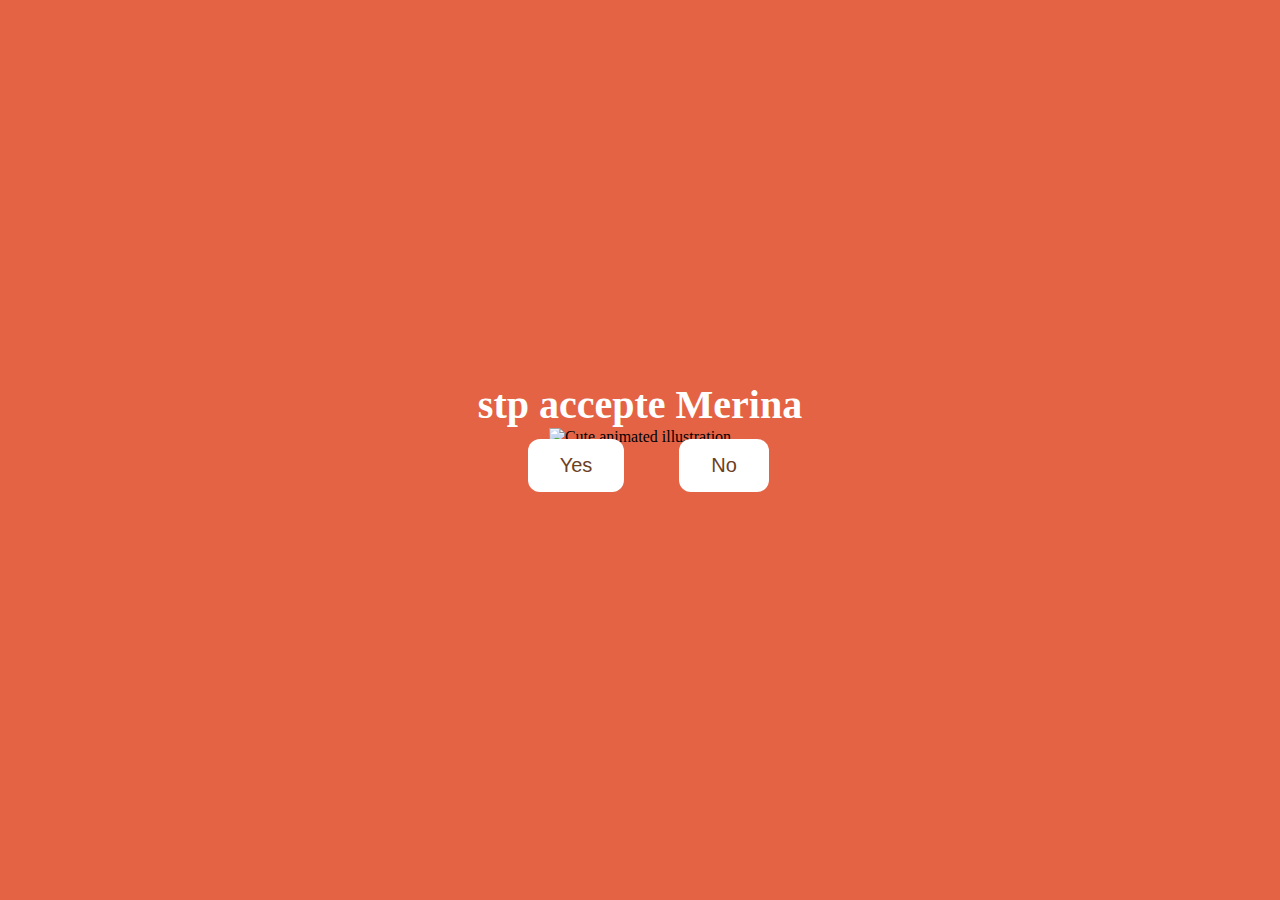
==== index.html @ 8de2f037 "Update index.html" ====
<!DOCTYPE html>
<html lang="en">
    <head>
        <link rel="stylesheet" href="./styles.css">
        
    </head> 
    <body>
        <div class="container">
            <div >
                <h1 class = "header_text">stp accepte Merina</h1>
            </div>
            <div class="gif_container">
                <img src="https://media3.giphy.com/media/v1.Y2lkPTc5MGI3NjExeG5vdTg1NjhrZ3dud3YwYW4xMnA2Yjl4Z2RnczB4aThyamkzeXc0NSZlcD12MV9pbnRlcm5hbF9naWZfYnlfaWQmY3Q9cw/ii7npo9yk9yupSZ0sH/giphy.gif" alt="Cute animated illustration">
            </div>
            <div class = "buttons">
                <button class="btn" id = "yesButton" onclick="nextPage()">Yes</button>
                <button class="btn" id="noButton" onmouseover="moveButton()" onclick="moveButton()">No</button>
                <script>
                    function nextPage() {
                        window.location.href = "yes.html";
                    }
                    
                    function moveButton() {
                        var x = Math.random() * (window.innerWidth - document.getElementById('noButton').offsetWidth) - 85;
                        var y = Math.random() * (window.innerHeight - document.getElementById('noButton').offsetHeight) - 48;
                        document.getElementById('noButton').style.left = `${x}px`;
                        document.getElementById('noButton').style.top = `${y}px`;
                    }
                </script> 
            </div>
        </div>
       
    </body> 
</html>
---- styles.css ----
body {
    display: flex;
    justify-content: center;
    align-items: center;
    height: 90vh;
    background-color:#e46345;
}

#noButton {
    position: absolute;
    margin-left: 150px;
    transition: 0.5s;
}

#yesButton {
    position: absolute;
    margin-right: 150px;
}

.header_text {
    font-family: 'Fantasy';
    font-size: 40px;
    font-weight: bold;
    color:#ffffff;
    text-align: center;
    margin-top: 20px;
    margin-bottom: 0px;
}

.buttons {
    display: flex;
    flex-direction: row;
    justify-content: center;
    align-items: center;
    margin-top: 20px;
    margin-left: 20px;
}

.btn {
    background-color:#ffffff;
    color:#6c401f;
    padding: 15px 32px;
    text-align: center;
    display: inline-block;
    font-size: 20px;
    margin: 4px 2px;
    cursor: pointer;
    border: none;
    border-radius: 12px;
    transition: background-color 0.3s ease;
}

.gif_container {
    display: flex;
    justify-content: center;
    align-items: center;
}

@media only screen and (max-width: 320px) and (max-height: 568px) {
    body {
        height: 100vh;
    }

    .header_text {
        font-size: 20px;
    }

    img {
        height: 60vh;
    }

    .btn {
        padding: 10px 18px;
        font-size: 12px;
    }
}

@media only screen and (max-width: 414px) and (max-height: 736px) {
    body {
        height: 90vh;
    }

    .header_text {
        font-size: 28px;
    }

    img {
        height: 60vh;
    }

    .btn {
        padding: 15px 25px;
        font-size: 14px;
    }
}
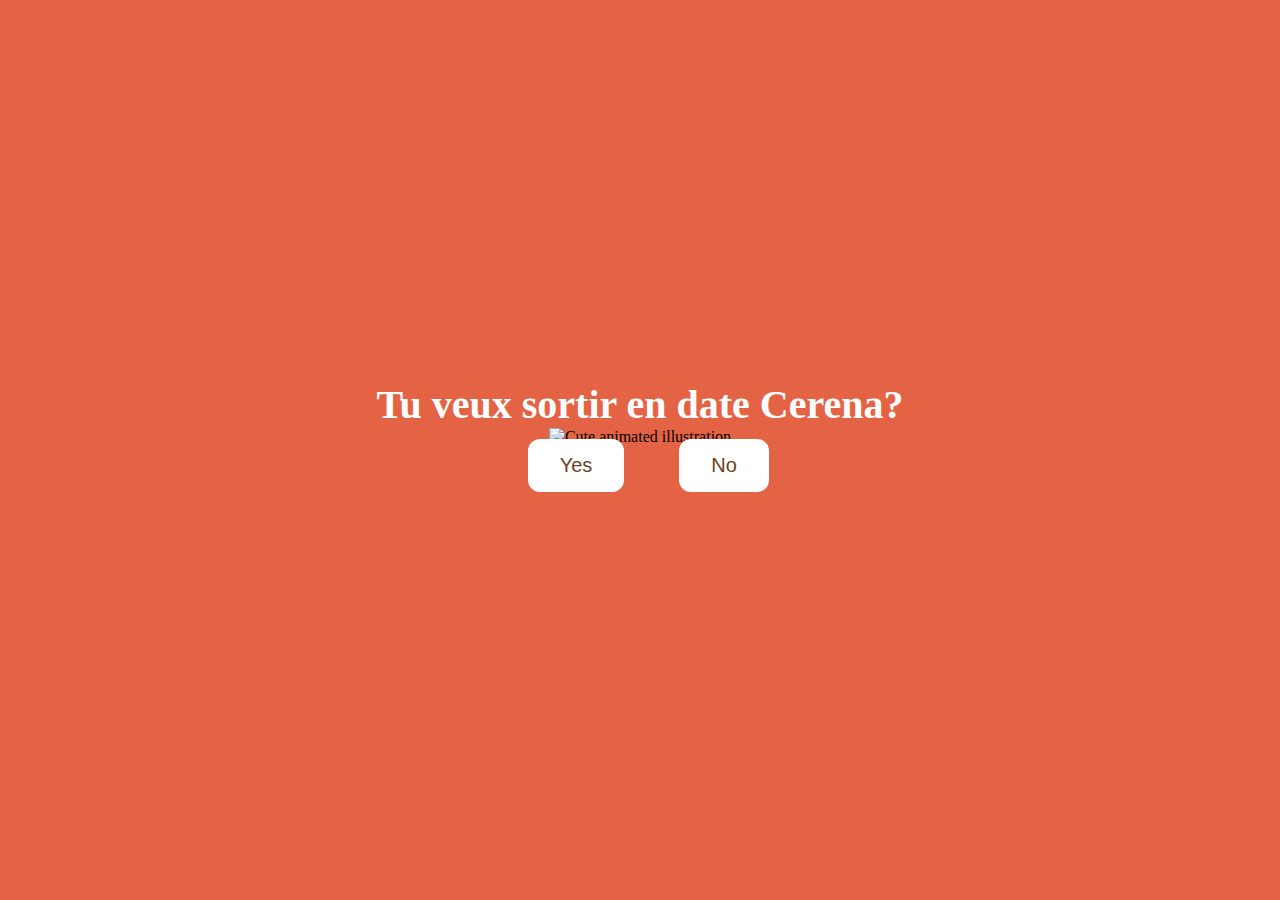
==== commit 96c518c1: "Update index.html" ====
--- a/index.html
+++ b/index.html
@@ -7,7 +7,7 @@
     <body>
         <div class="container">
             <div >
-                <h1 class = "header_text">stp accepte Merina</h1>
+                <h1 class = "header_text">Tu veux sortir en date Cerena?</h1>
             </div>
             <div class="gif_container">
                 <img src="https://media3.giphy.com/media/v1.Y2lkPTc5MGI3NjExeG5vdTg1NjhrZ3dud3YwYW4xMnA2Yjl4Z2RnczB4aThyamkzeXc0NSZlcD12MV9pbnRlcm5hbF9naWZfYnlfaWQmY3Q9cw/ii7npo9yk9yupSZ0sH/giphy.gif" alt="Cute animated illustration">
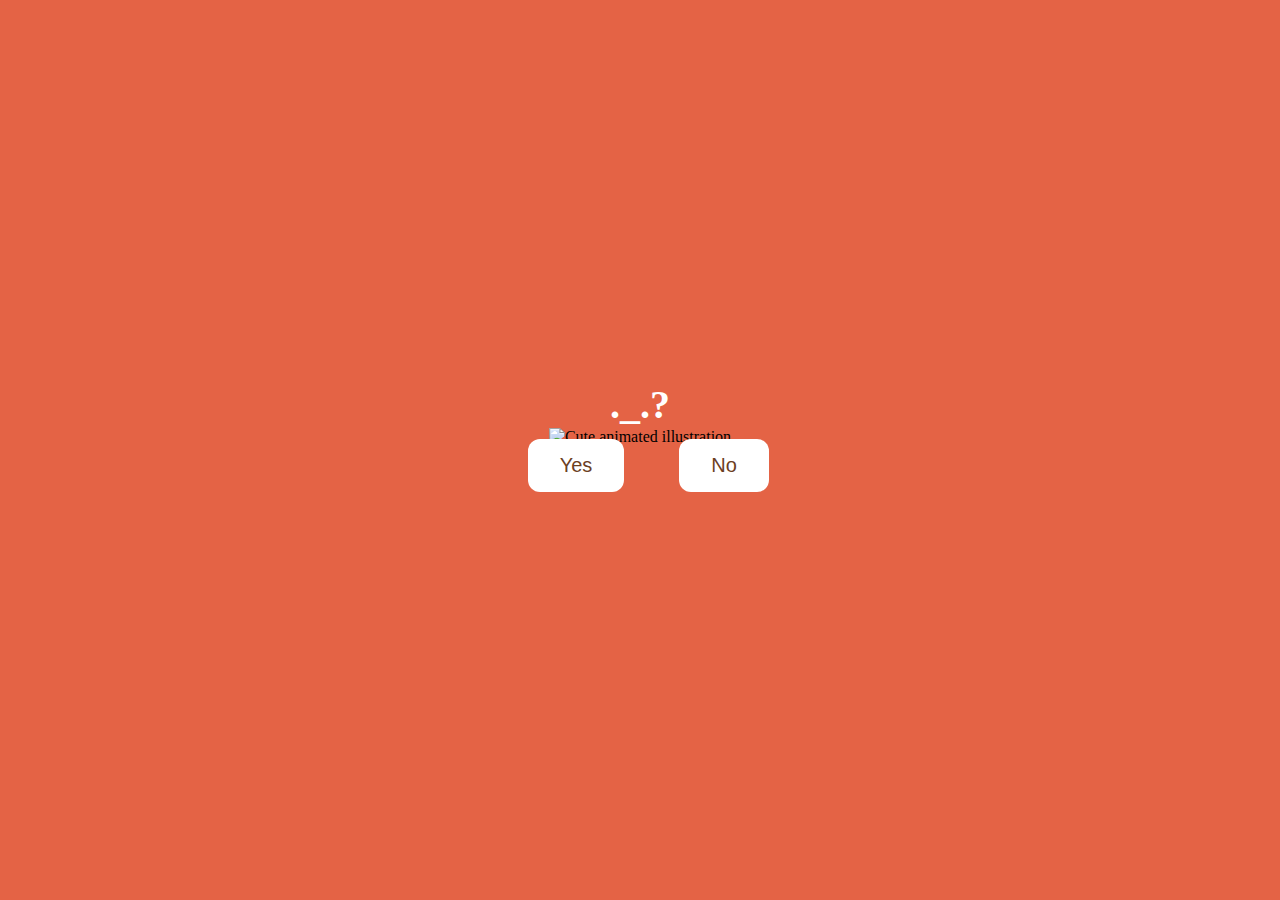
==== commit b2580d0d: "Update index.html" ====
--- a/index.html
+++ b/index.html
@@ -7,7 +7,7 @@
     <body>
         <div class="container">
             <div >
-                <h1 class = "header_text">Tu veux sortir en date Cerena?</h1>
+                <h1 class = "header_text">._.?</h1>
             </div>
             <div class="gif_container">
                 <img src="https://media3.giphy.com/media/v1.Y2lkPTc5MGI3NjExeG5vdTg1NjhrZ3dud3YwYW4xMnA2Yjl4Z2RnczB4aThyamkzeXc0NSZlcD12MV9pbnRlcm5hbF9naWZfYnlfaWQmY3Q9cw/ii7npo9yk9yupSZ0sH/giphy.gif" alt="Cute animated illustration">
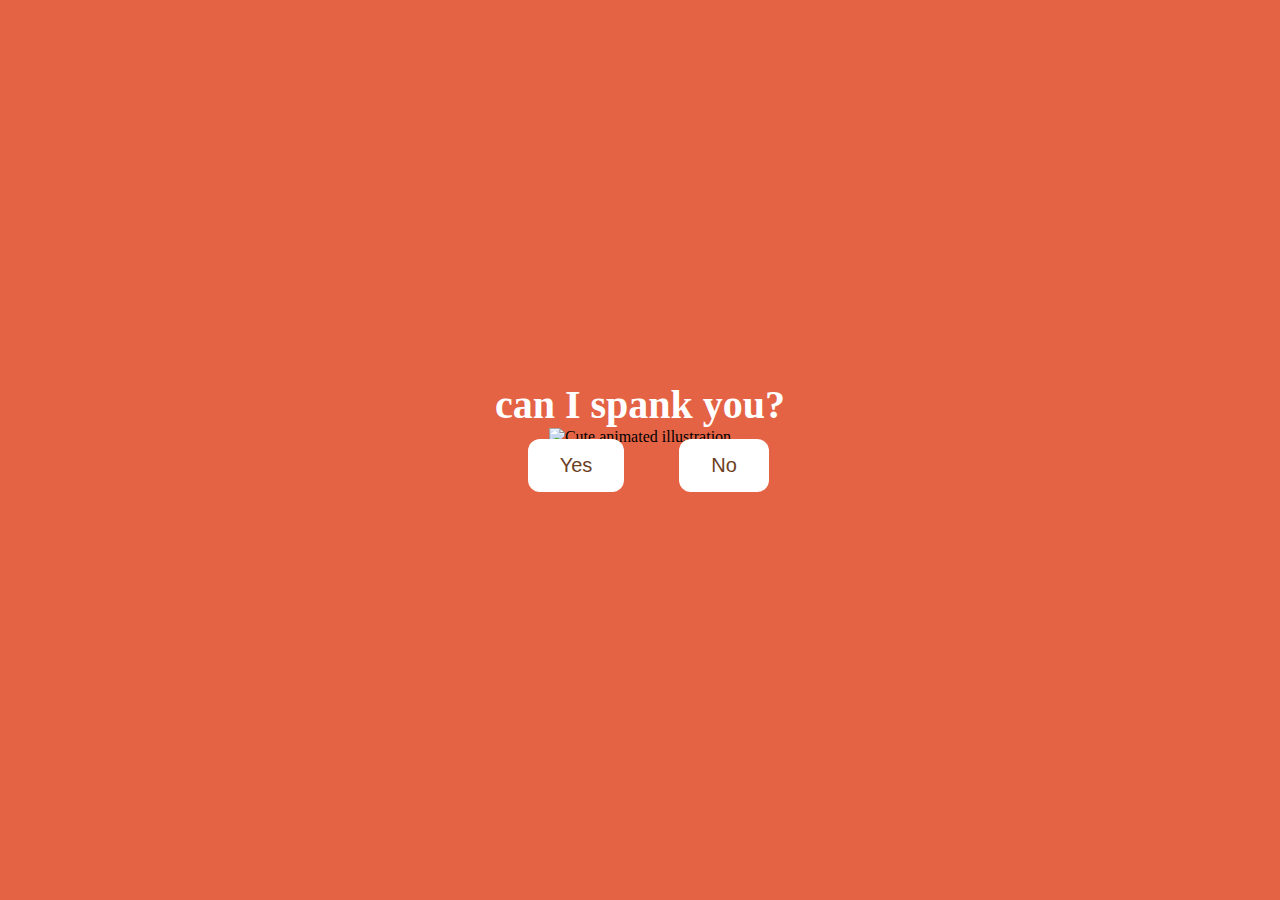
==== commit 252e2892: "Update index.html" ====
--- a/index.html
+++ b/index.html
@@ -7,7 +7,7 @@
     <body>
         <div class="container">
             <div >
-                <h1 class = "header_text">._.?</h1>
+                <h1 class = "header_text">can I spank you?</h1>
             </div>
             <div class="gif_container">
                 <img src="https://media3.giphy.com/media/v1.Y2lkPTc5MGI3NjExeG5vdTg1NjhrZ3dud3YwYW4xMnA2Yjl4Z2RnczB4aThyamkzeXc0NSZlcD12MV9pbnRlcm5hbF9naWZfYnlfaWQmY3Q9cw/ii7npo9yk9yupSZ0sH/giphy.gif" alt="Cute animated illustration">
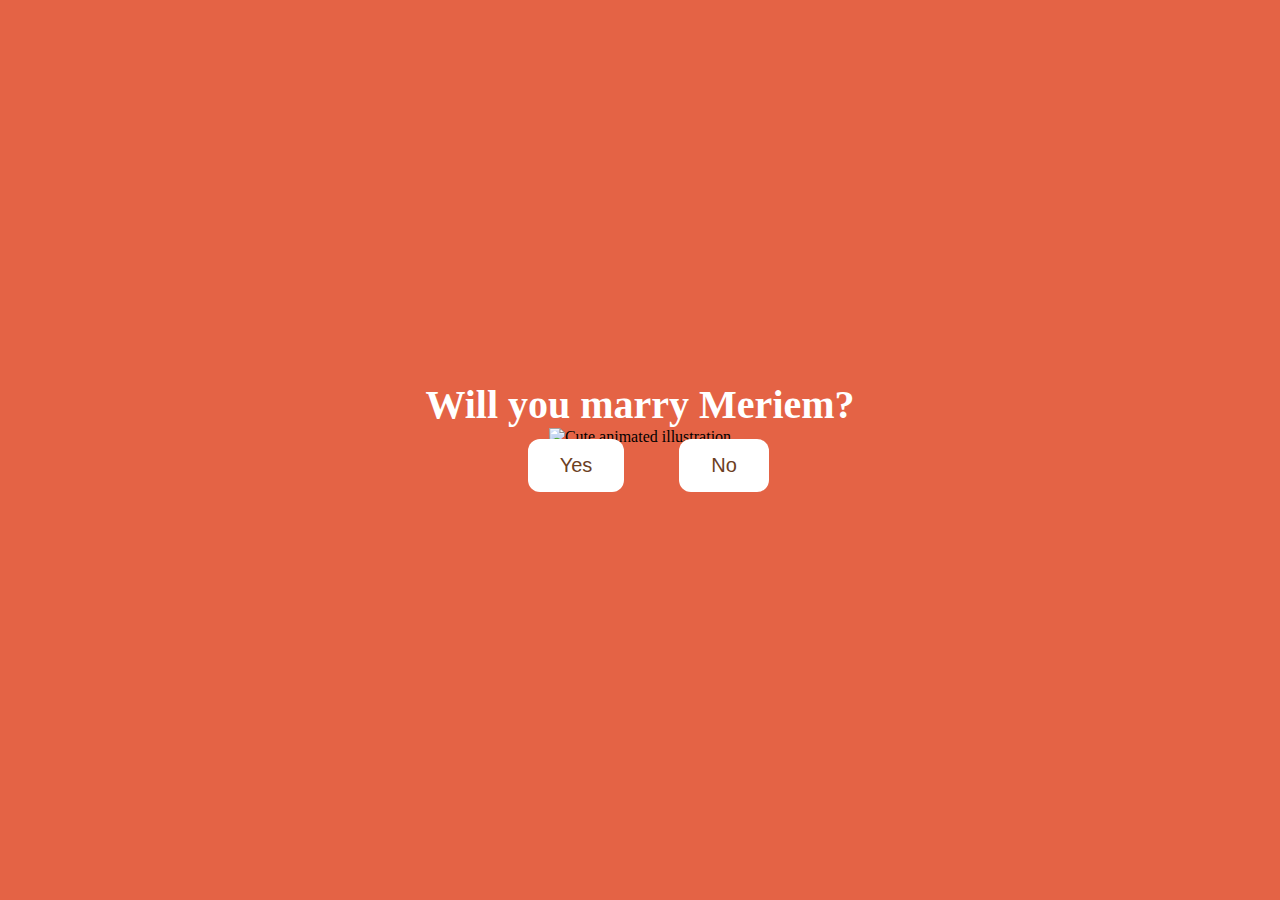
==== commit 6ce8df87: "Update index.html" ====
--- a/index.html
+++ b/index.html
@@ -7,7 +7,7 @@
     <body>
         <div class="container">
             <div >
-                <h1 class = "header_text">can I spank you?</h1>
+                <h1 class = "header_text">Will you marry Meriem?</h1>
             </div>
             <div class="gif_container">
                 <img src="https://media3.giphy.com/media/v1.Y2lkPTc5MGI3NjExeG5vdTg1NjhrZ3dud3YwYW4xMnA2Yjl4Z2RnczB4aThyamkzeXc0NSZlcD12MV9pbnRlcm5hbF9naWZfYnlfaWQmY3Q9cw/ii7npo9yk9yupSZ0sH/giphy.gif" alt="Cute animated illustration">
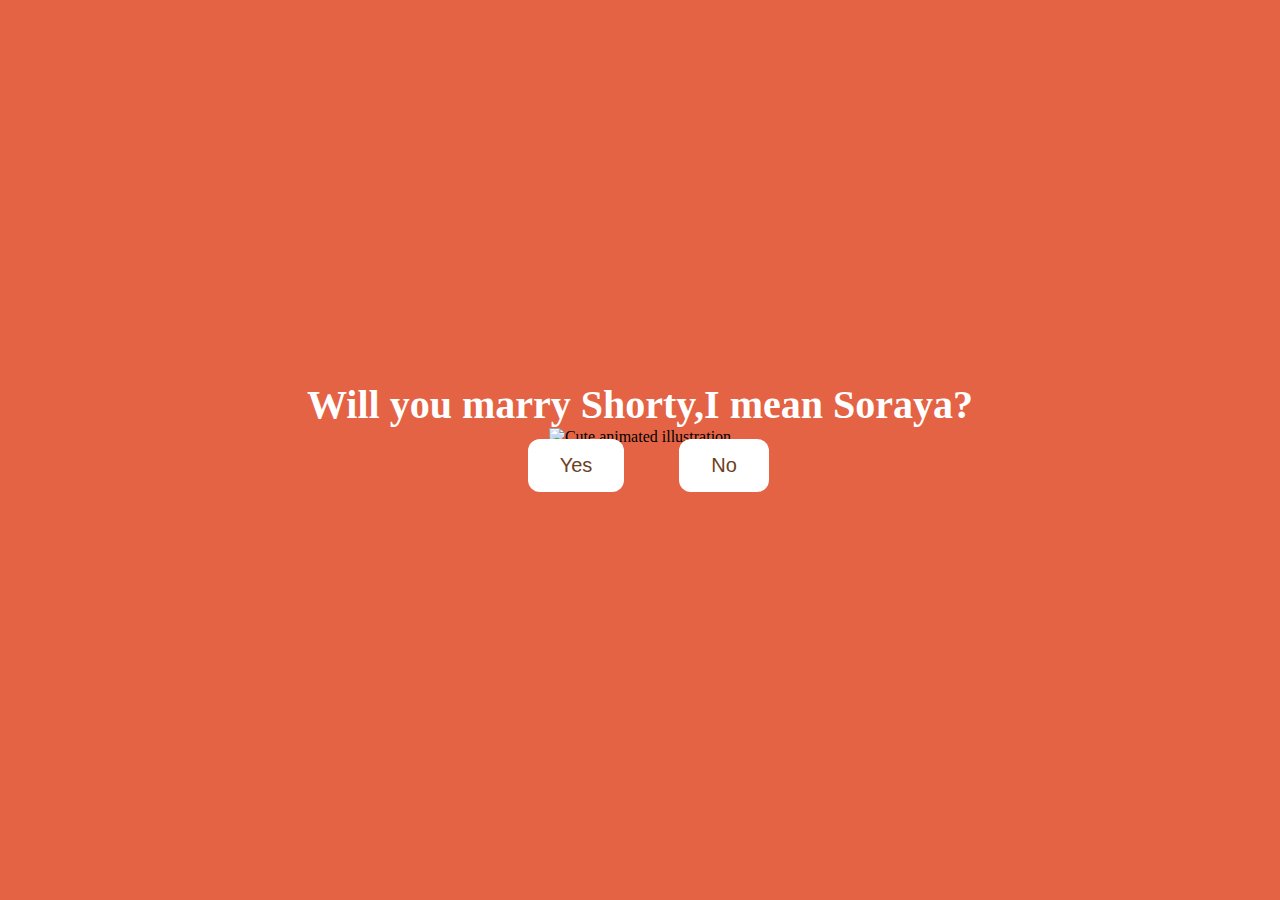
==== commit 99fac158: "Update index.html" ====
--- a/index.html
+++ b/index.html
@@ -7,7 +7,7 @@
     <body>
         <div class="container">
             <div >
-                <h1 class = "header_text">Will you marry Meriem?</h1>
+                <h1 class = "header_text">Will you marry Shorty,I mean Soraya?</h1>
             </div>
             <div class="gif_container">
                 <img src="https://media3.giphy.com/media/v1.Y2lkPTc5MGI3NjExeG5vdTg1NjhrZ3dud3YwYW4xMnA2Yjl4Z2RnczB4aThyamkzeXc0NSZlcD12MV9pbnRlcm5hbF9naWZfYnlfaWQmY3Q9cw/ii7npo9yk9yupSZ0sH/giphy.gif" alt="Cute animated illustration">
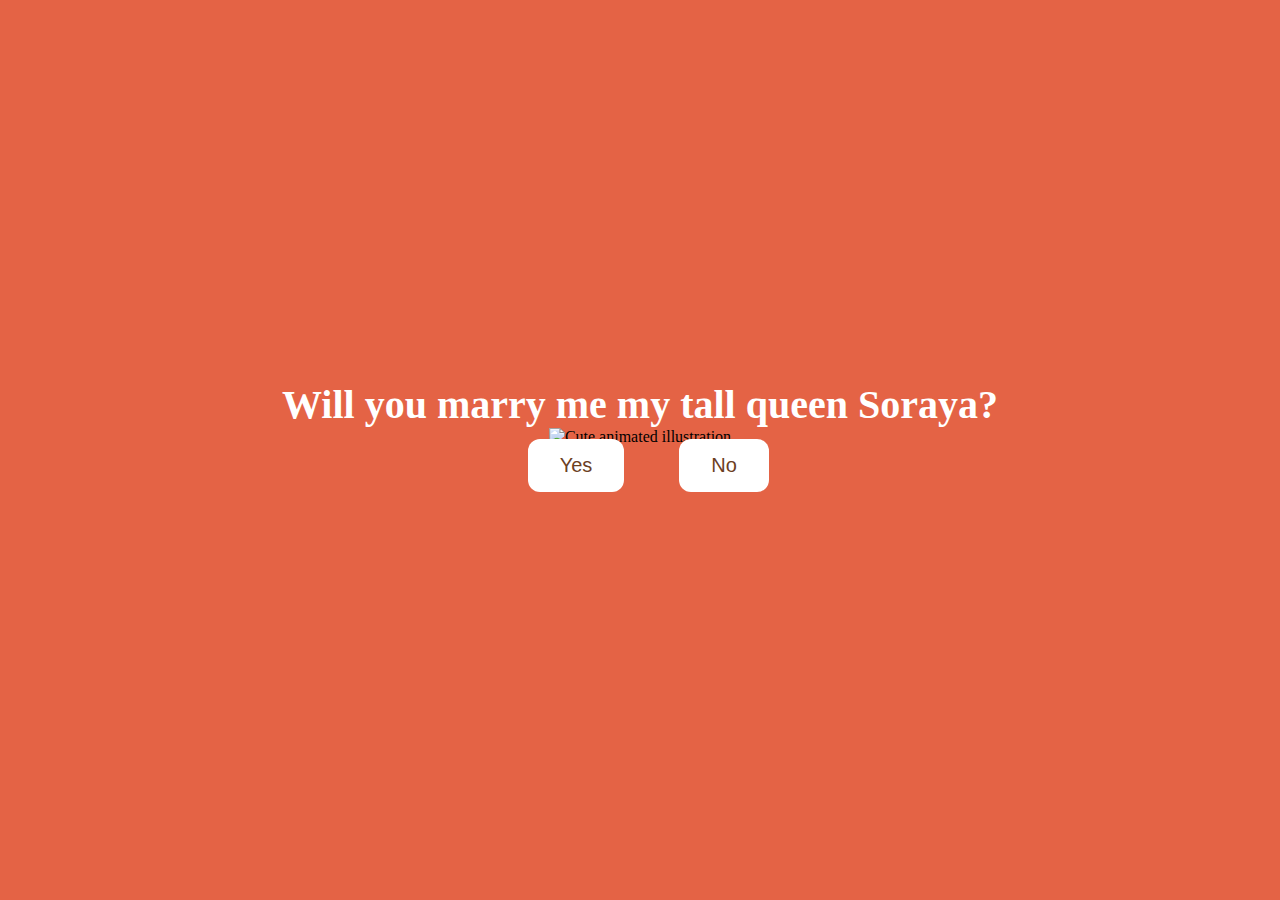
==== commit 65bcddb4: "Update index.html" ====
--- a/index.html
+++ b/index.html
@@ -7,7 +7,7 @@
     <body>
         <div class="container">
             <div >
-                <h1 class = "header_text">Will you marry Shorty,I mean Soraya?</h1>
+                <h1 class = "header_text">Will you marry me my tall queen Soraya?</h1>
             </div>
             <div class="gif_container">
                 <img src="https://media3.giphy.com/media/v1.Y2lkPTc5MGI3NjExeG5vdTg1NjhrZ3dud3YwYW4xMnA2Yjl4Z2RnczB4aThyamkzeXc0NSZlcD12MV9pbnRlcm5hbF9naWZfYnlfaWQmY3Q9cw/ii7npo9yk9yupSZ0sH/giphy.gif" alt="Cute animated illustration">
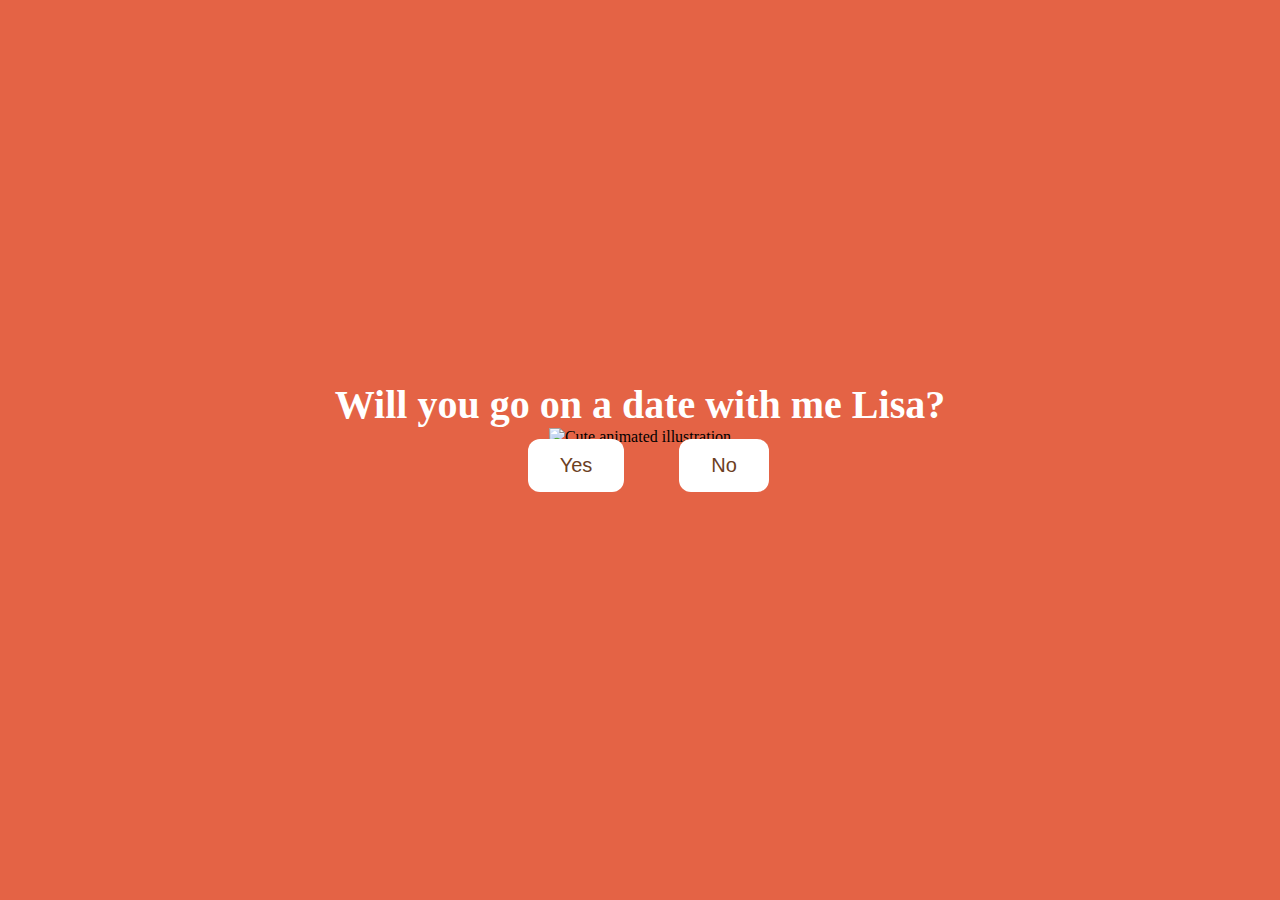
==== commit abacc5c1: "Update index.html" ====
--- a/index.html
+++ b/index.html
@@ -7,7 +7,7 @@
     <body>
         <div class="container">
             <div >
-                <h1 class = "header_text">Will you marry me my tall queen Soraya?</h1>
+                <h1 class = "header_text">Will you go on a date with me Lisa?</h1>
             </div>
             <div class="gif_container">
                 <img src="https://media3.giphy.com/media/v1.Y2lkPTc5MGI3NjExeG5vdTg1NjhrZ3dud3YwYW4xMnA2Yjl4Z2RnczB4aThyamkzeXc0NSZlcD12MV9pbnRlcm5hbF9naWZfYnlfaWQmY3Q9cw/ii7npo9yk9yupSZ0sH/giphy.gif" alt="Cute animated illustration">
